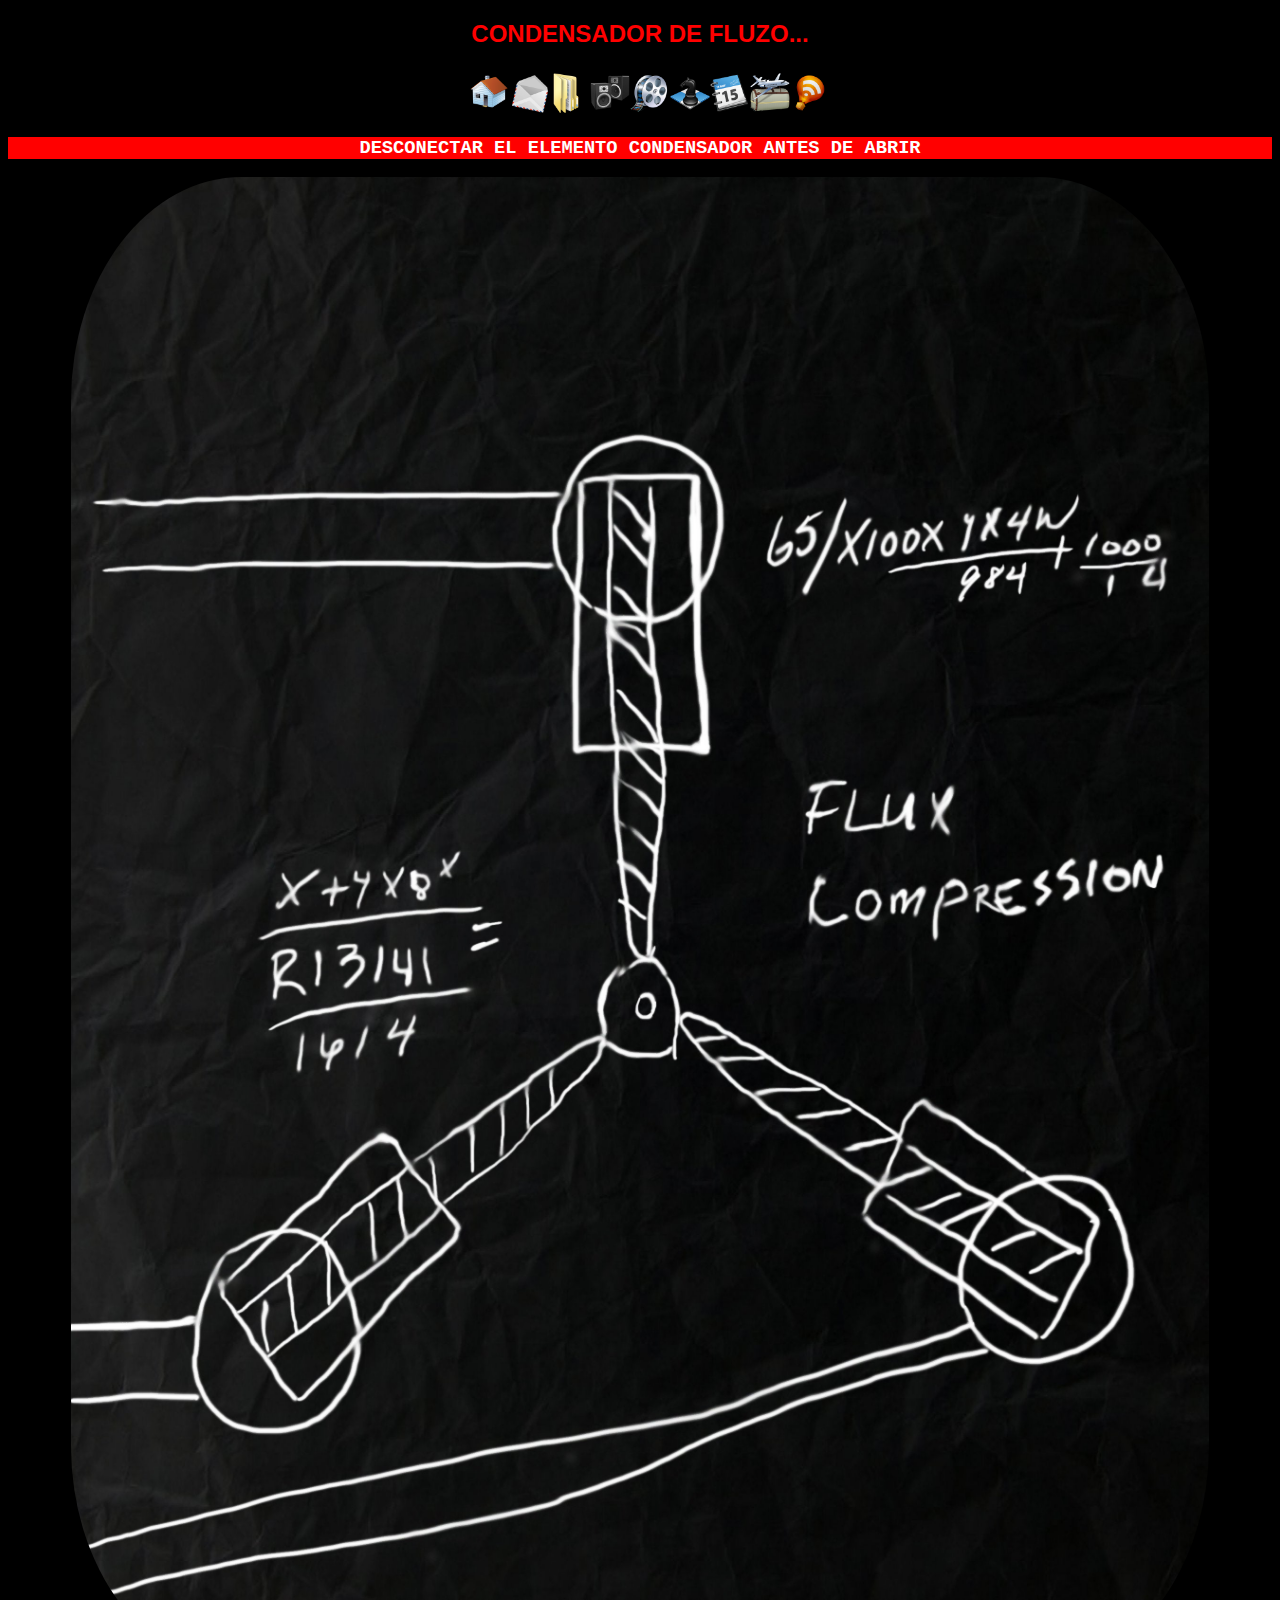
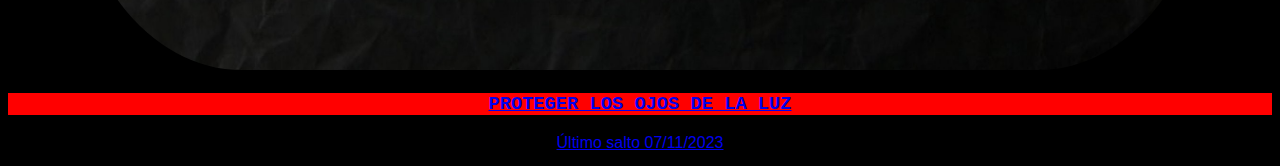
==== index.html @ 8466c5ca "Update index.html" ====
<!DOCTYPE html>
<html lang="es">
<head>
<meta charset="UTF-8">
  <link rel="stylesheet" type="text/css" href="condensadordefluzo.css">
  <title>Condensador de fluzo...</title>
  <link rel="icon" type="image/png" href="https://www.dropbox.com/s/stfjdu8751yweid/on.png"> 
  <link href="dock/style.css" rel="stylesheet" type="text/css" />
  <script type="text/javascript" src="dock/js/jquery.js"></script>
  <script type="text/javascript" src="dock/js/interface.js"></script>
  <script type="text/javascript">
    $(document).ready(function(){$('#dock').Fisheye({
  	maxWidth: 50,
	items: 'a',
	itemsText: 'span',
	container: '.dock-container',
	itemWidth: 40,
	proximity: 90,
	halign : 'center'
    })});
  </script>
  <script>
    (function(i,s,o,g,r,a,m){i['GoogleAnalyticsObject']=r;i[r]=i[r]||function(){
    (i[r].q=i[r].q||[]).push(arguments)},i[r].l=1*new Date();a=s.createElement(o),
    m=s.getElementsByTagName(o)[0];a.async=1;a.sIrc=g;m.parentNode.insertBefore(a,m)
    })(window,document,'script','//www.google-analytics.com/analytics.js','ga');

    ga('create', 'UA-3998017-1', 'auto');
    ga('send', 'pageview');
  </script>
</head>
<body>

<h2>CONDENSADOR DE FLUZO...</h3>

<div class="dock" id="dock">
  <div class="dock-container">
    <a class="dock-item" href="index.html">
      <img src="images/home.png" alt="Inicio">
      <span style="display: none;">Inicio</span>
    </a>
    <a class="dock-item" href="mailto:fluzocondensado@gmail.com">
      <img src="images/mail.png" alt="Contacto">
      <span style="display: none;">Contacto</span>
    </a>
    <a class="dock-item" href="#">
      <img src="images/docs.png" alt="Biblioteca">
      <span style="display: none;">Documentos</span>
    </a>
    <a class="dock-item" href="error.html">
      <img src="images/speakers.png" alt="M&uacute;sica">
      <span style="display: none;">M&uacute;sica</span>
    </a>
    <a class="dock-item" href="error.html">
      <img src="images/film.png" alt="Video">
      <span style="display: none;">Video</span>
    </a>
    <a class="dock-item" href="error.html">
      <img src="images/chess.png" alt="Juegos">
      <span style="display: none;">Ajedrez</span>
    </a>
    <a class="dock-item" href="https://www.timeanddate.com/worldclock/spain/madrid">
      <img src="images/cal.png" alt="Calendario">
      <span style="display: none;">Calendario</span>
    </a>
    <a class="dock-item" href="https://backtothefuture.com">
      <img src="images/links.png" alt="Enlaces">
      <span style="display: none;">Enlaces</span></a>
    <a class="dock-item" href="#">
      <img src="images/rss.png" alt="rss">
      <span style="display: none;">RSS</span>
    </a>
  </div>
</div>

<p>
<h3>DESCONECTAR EL ELEMENTO CONDENSADOR ANTES DE ABRIR</h3>
<a href="http://188.127.181.91/">
<img src="images/Flux.Capacitor.png" alt="fluzeando..." width="90%">
<!--</a>-->
<h3>PROTEGER LOS OJOS DE LA LUZ</h3>
</p>
<!--<p>40°30'08.6"N 3°52'10.3"W</p>-->
<p>Último salto 07/11/2023</p>
</p>
</body>
</html>
---- condensadordefluzo.css ----
body {
	background: #000000;
	color: white;
	text-align: center;
}
h1, h2, h3, h4, h5, h6 { font-family: sans-serif; }
h2 { color: red; background: black; }
h3 { font-family: monospace, monospace; background: red }
p { font-family: sans-serif; }
img { border-radius: 15%; }
---- dock/style.css ----
/* Commented by Rod
body {
	font: 11px Arial, Helvetica, sans-serif;
	padding: 0;
	margin: 0;
	background-color: #666666;
}
*/
img {
	border: none;
}

/* dock - top */
.dock {
	position: relative; 
	height: 50px; 
	text-align: center;
}
.dock-container {
	position: absolute;
	height: 50px;
	background: none;
	padding-left: 20px;
}
a.dock-item {
	display: block;
	width: 40px;
	color: #000;
	position: absolute;
	top: 0px;
	text-align: center;
	text-decoration: none;
	font: bold 12px Arial, Helvetica, sans-serif;
}
.dock-item img {
	border: none; 
	margin: 5px 10px 0px; 
	width: 100%; 
}
.dock-item span {
	display: none; 
	padding-left: 20px;
}

/* dock2 - bottom */
#dock2 {
	width: 100%;
	bottom: 0px;
	position: absolute;
	text-align: center;
}
.dock-container2 {
	position: absolute;
	height: 50px;
	background: none;
	padding-left: 20px;
}
a.dock-item2 {
	display: block; 
	font: bold 12px Arial, Helvetica, sans-serif;
	width: 40px; 
	color: #000; 
	bottom: 0px; 
	position: absolute;
	text-align: center;
	text-decoration: none;
}
.dock-item2 span {
	display: none;
	padding-left: 20px;
}
.dock-item2 img {
	border: none; 
	margin: 5px 10px 0px; 
	width: 100%; 
}
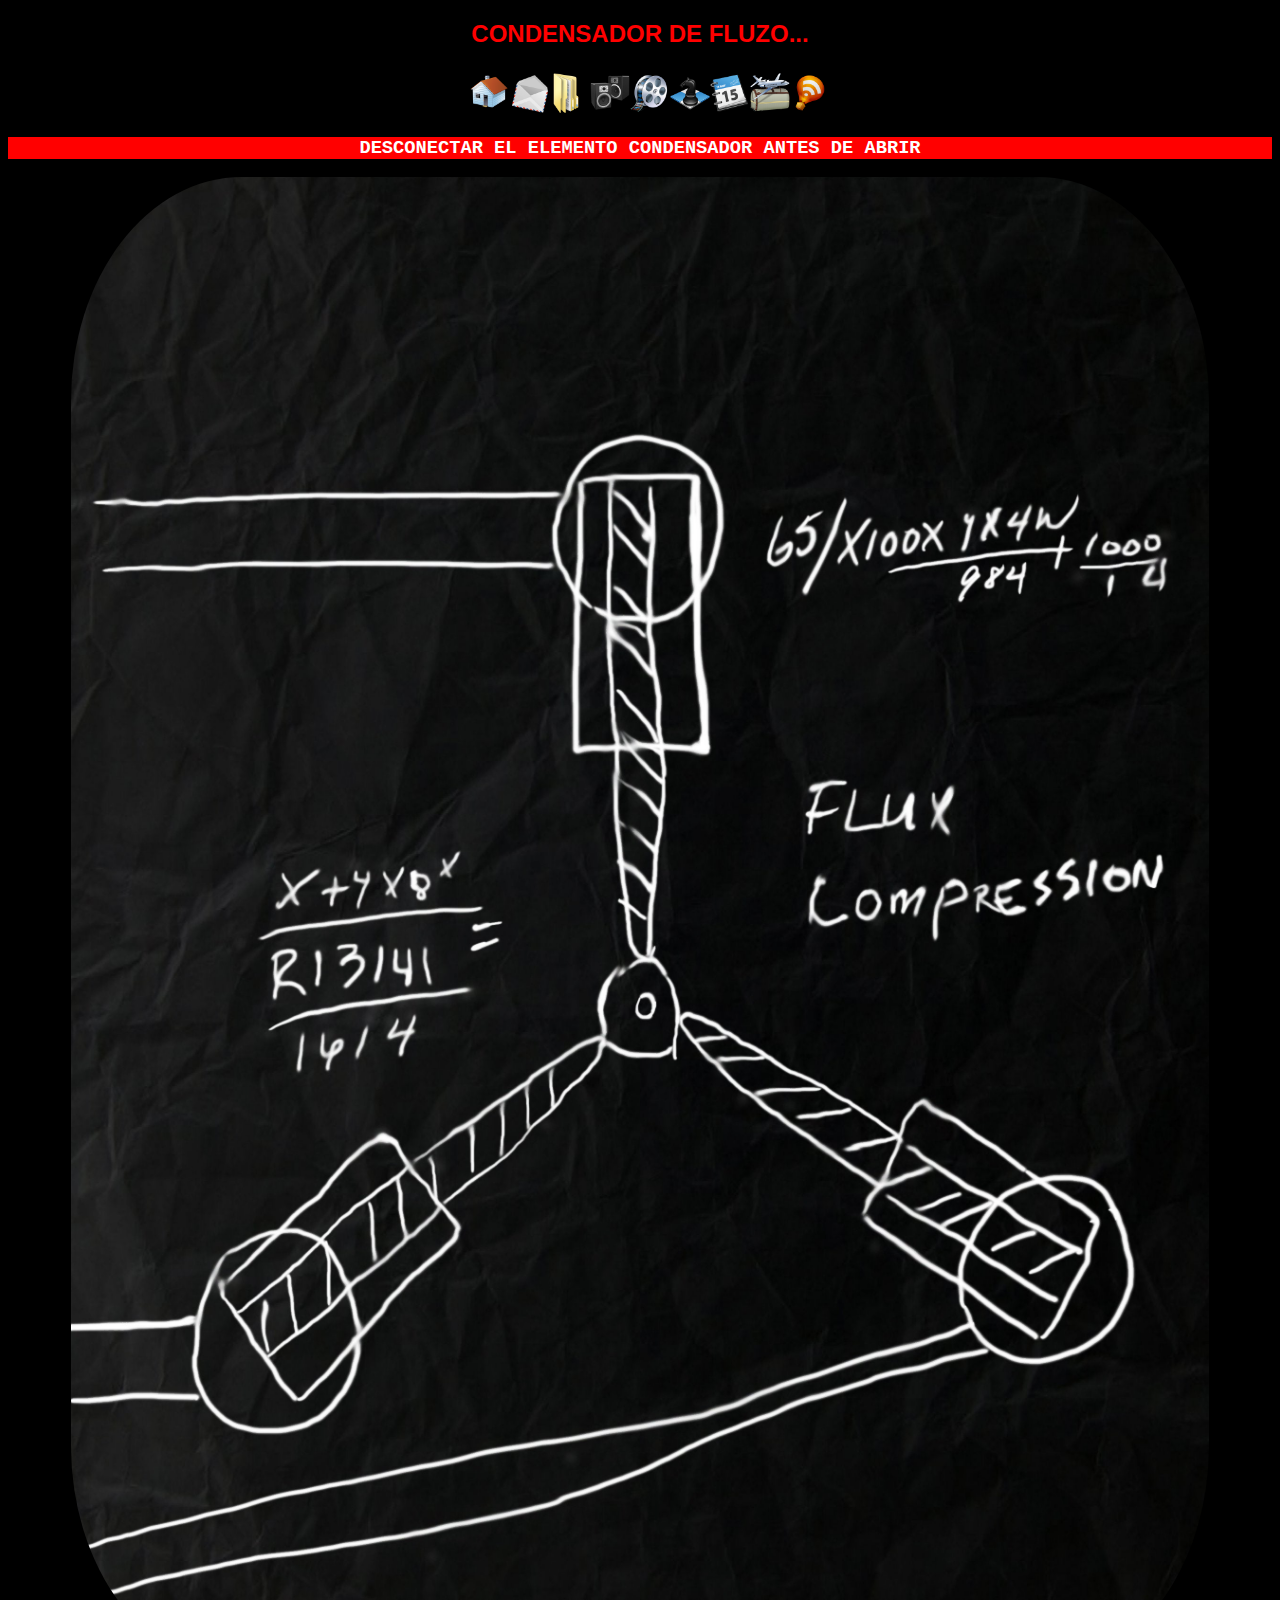
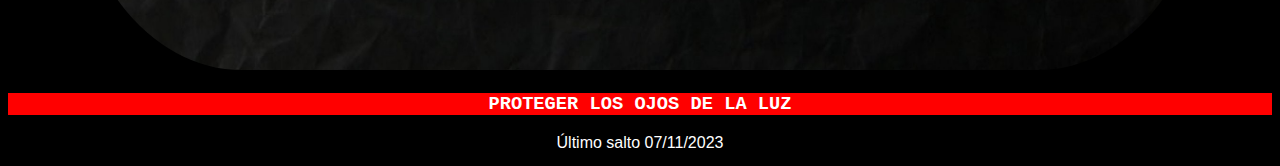
==== commit e7269503: "Update index.html" ====
--- a/index.html
+++ b/index.html
@@ -77,7 +77,7 @@
 <h3>DESCONECTAR EL ELEMENTO CONDENSADOR ANTES DE ABRIR</h3>
 <a href="http://188.127.181.91/">
 <img src="images/Flux.Capacitor.png" alt="fluzeando..." width="90%">
-<!--</a>-->
+</a>
 <h3>PROTEGER LOS OJOS DE LA LUZ</h3>
 </p>
 <!--<p>40°30'08.6"N 3°52'10.3"W</p>-->
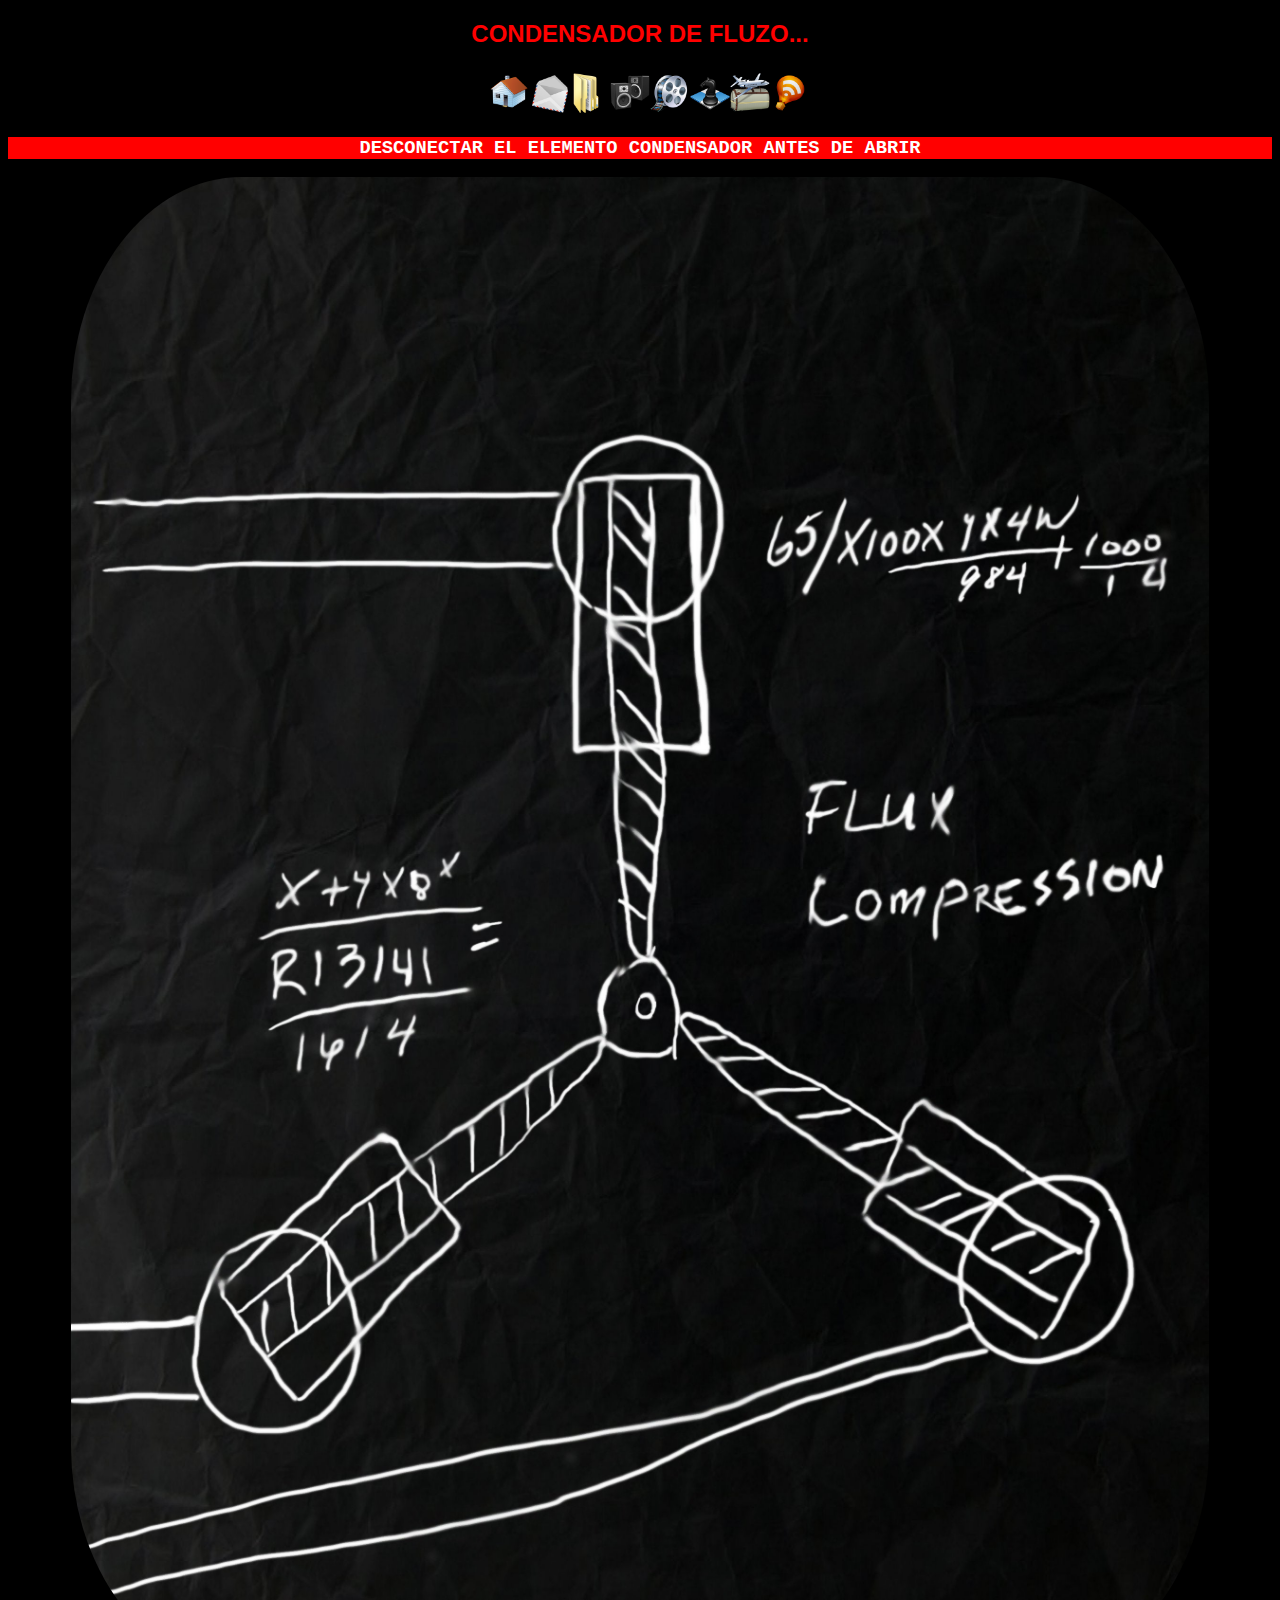
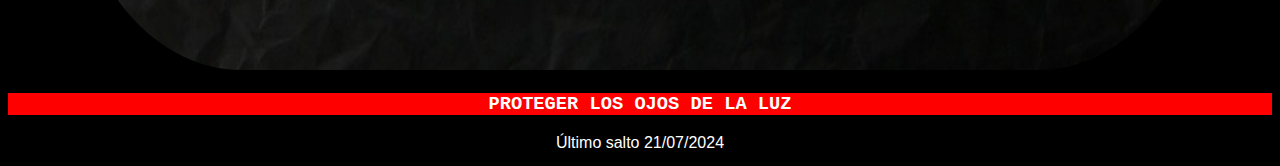
==== commit 0f810c1a: "Update index.html" ====
--- a/index.html
+++ b/index.html
@@ -43,7 +43,7 @@
       <img src="images/mail.png" alt="Contacto">
       <span style="display: none;">Contacto</span>
     </a>
-    <a class="dock-item" href="#">
+    <a class="dock-item" href="error.html">
       <img src="images/docs.png" alt="Biblioteca">
       <span style="display: none;">Documentos</span>
     </a>
@@ -59,10 +59,6 @@
       <img src="images/chess.png" alt="Juegos">
       <span style="display: none;">Ajedrez</span>
     </a>
-    <a class="dock-item" href="https://www.timeanddate.com/worldclock/spain/madrid">
-      <img src="images/cal.png" alt="Calendario">
-      <span style="display: none;">Calendario</span>
-    </a>
     <a class="dock-item" href="https://backtothefuture.com">
       <img src="images/links.png" alt="Enlaces">
       <span style="display: none;">Enlaces</span></a>
@@ -75,13 +71,13 @@
 
 <p>
 <h3>DESCONECTAR EL ELEMENTO CONDENSADOR ANTES DE ABRIR</h3>
-<a href="http://188.127.181.91/">
+<a href="http://188.127.184.8/">
 <img src="images/Flux.Capacitor.png" alt="fluzeando..." width="90%">
 </a>
 <h3>PROTEGER LOS OJOS DE LA LUZ</h3>
 </p>
 <!--<p>40°30'08.6"N 3°52'10.3"W</p>-->
-<p>Último salto 07/11/2023</p>
+<p>Último salto 21/07/2024</p>
 </p>
 </body>
 </html>
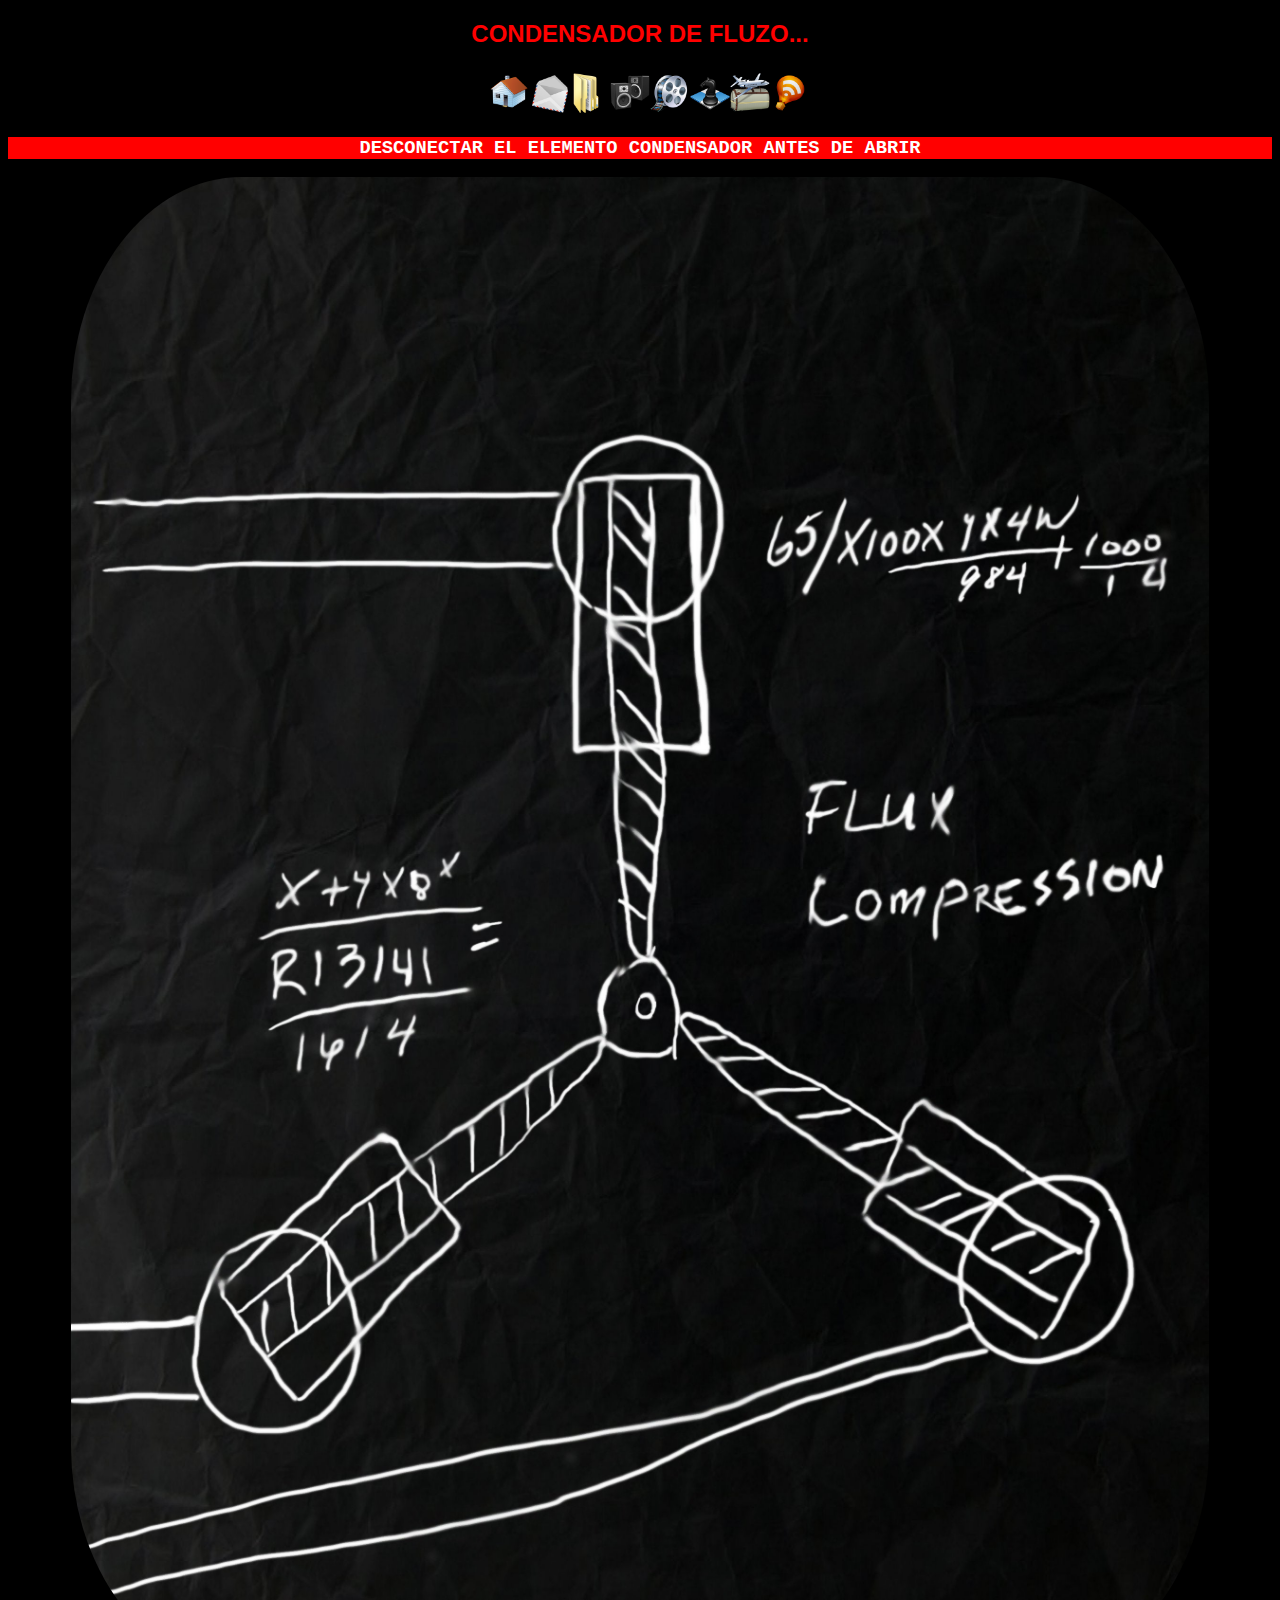
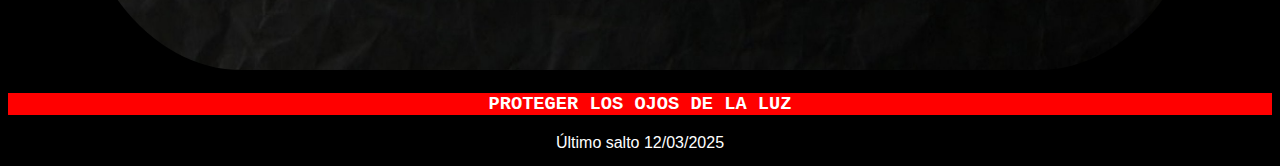
==== commit 1916dfea: "index.html host IP updated" ====
--- a/index.html
+++ b/index.html
@@ -71,13 +71,13 @@
 
 <p>
 <h3>DESCONECTAR EL ELEMENTO CONDENSADOR ANTES DE ABRIR</h3>
-<a href="http://188.127.184.8/">
+<a href="http://79.117.4.193">
 <img src="images/Flux.Capacitor.png" alt="fluzeando..." width="90%">
 </a>
 <h3>PROTEGER LOS OJOS DE LA LUZ</h3>
 </p>
 <!--<p>40°30'08.6"N 3°52'10.3"W</p>-->
-<p>Último salto 21/07/2024</p>
+<p>Último salto 12/03/2025</p>
 </p>
 </body>
 </html>
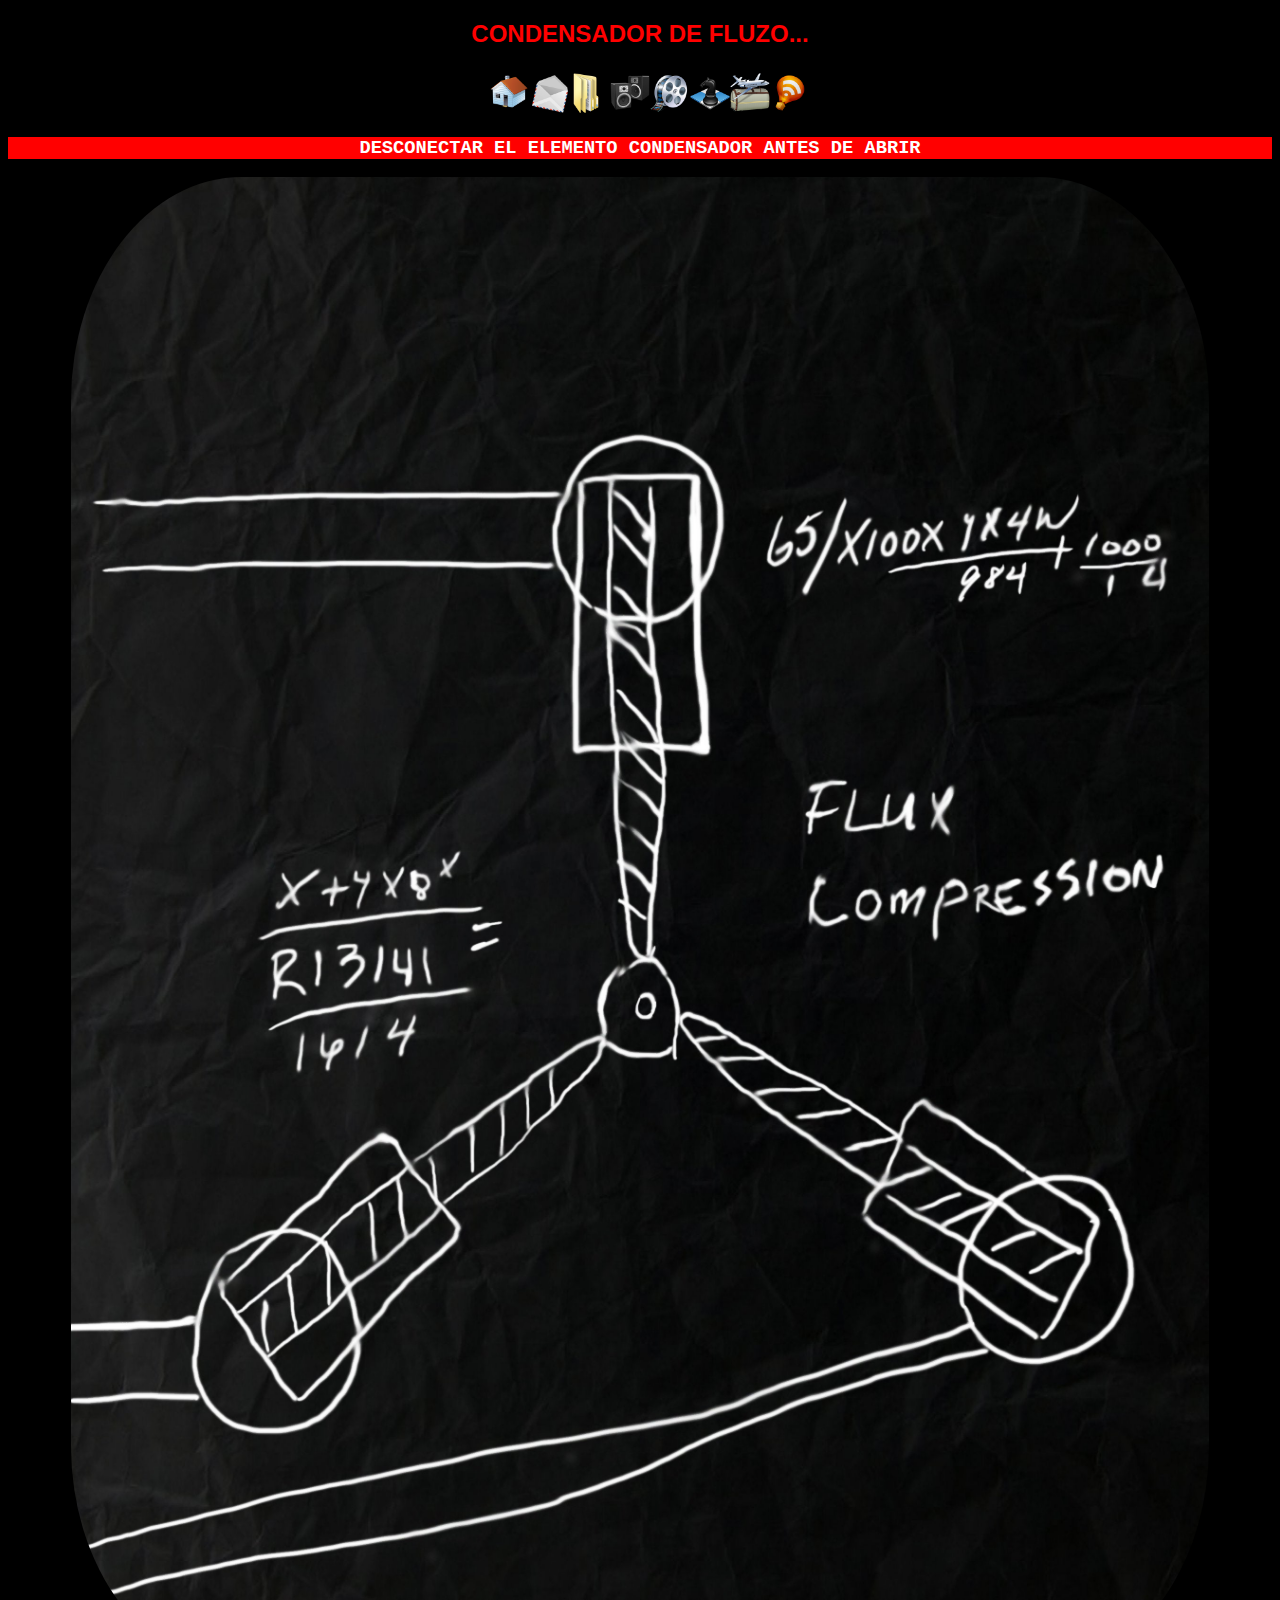
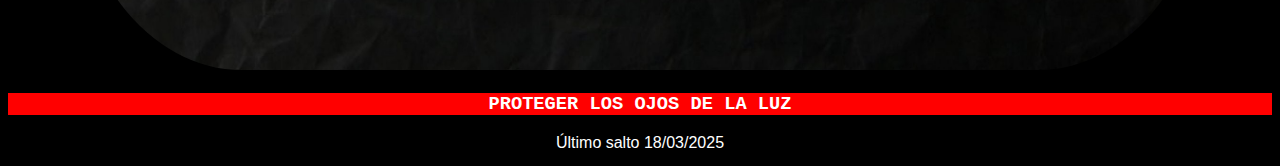
==== commit acb4994e: "Actualizar index.html" ====
--- a/index.html
+++ b/index.html
@@ -71,13 +71,13 @@
 
 <p>
 <h3>DESCONECTAR EL ELEMENTO CONDENSADOR ANTES DE ABRIR</h3>
-<a href="http://79.117.4.193">
+<a href="http://condensadordefluzo.app">
 <img src="images/Flux.Capacitor.png" alt="fluzeando..." width="90%">
 </a>
 <h3>PROTEGER LOS OJOS DE LA LUZ</h3>
 </p>
 <!--<p>40°30'08.6"N 3°52'10.3"W</p>-->
-<p>Último salto 12/03/2025</p>
+<p>Último salto 18/03/2025</p>
 </p>
 </body>
 </html>
